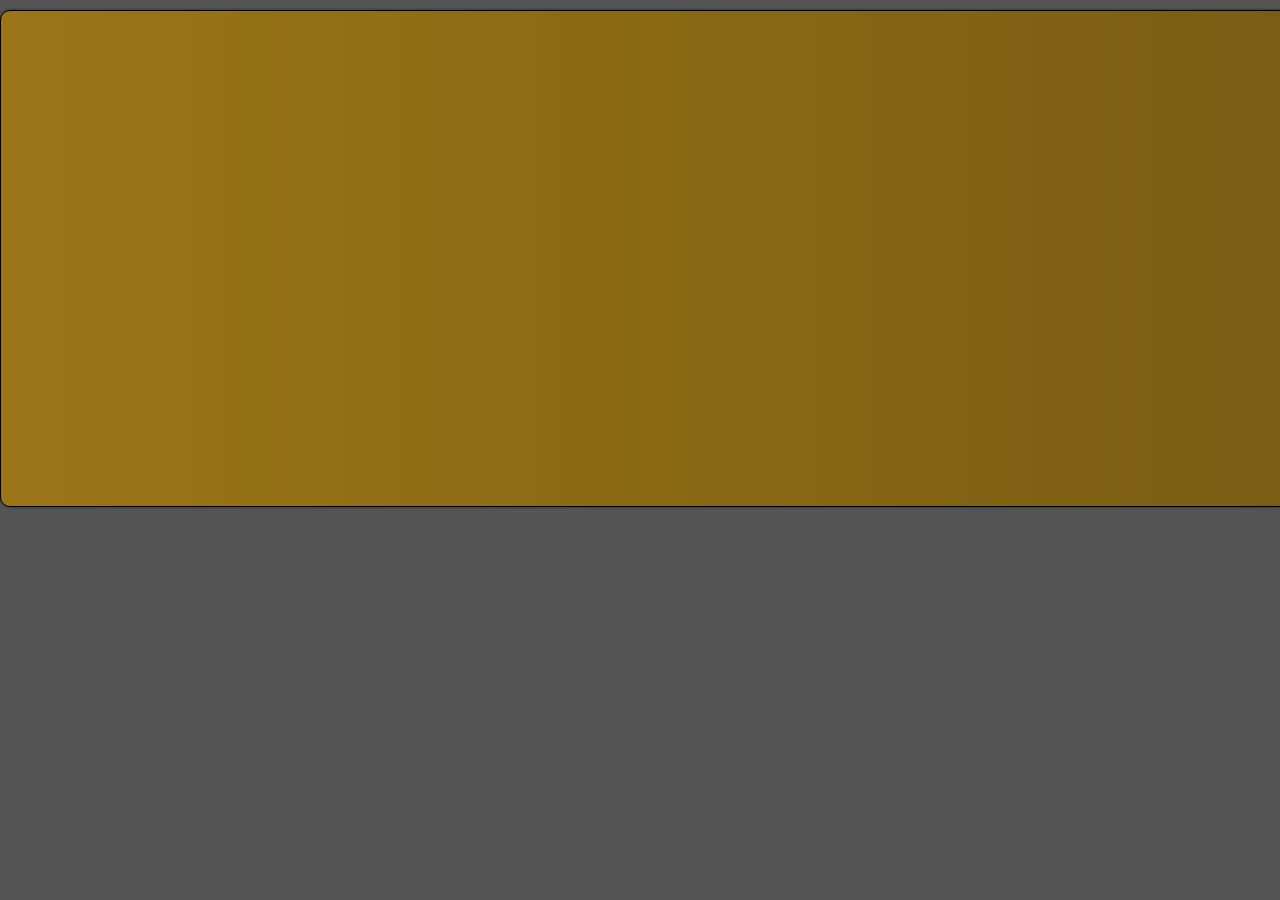
==== index.html @ 2ae2a21c "images" ====
<!DOCTYPE html>
<html lang="en">
<head>
    <meta charset="UTF-8">
    <meta http-equiv="X-UA-Compatible" content="IE=edge">
    <meta name="viewport" content="width=device-width, initial-scale=1.0">
    <title>Jogo da memória</title>
    <link rel="stylesheet" href="style.css">
</head>
<body>
    <div id="container">
        <div class="card" id="card0">
            <div class="face back"></div>
            <div class="face front"></div>
        </div>
        <div class="card" id="card1">
            <div class="face back"></div>
            <div class="face front"></div>
        </div>
        <div class="card" id="card2">
            <div class="face back"></div>
            <div class="face front"></div>
        </div>
        <div class="card" id="card3">
            <div class="face back"></div>
            <div class="face front"></div>
        </div>
        <div class="card" id="card4">
            <div class="face back"></div>
            <div class="face front"></div>
        </div>
        <div class="card" id="card5">
            <div class="face back"></div>
            <div class="face front"></div>
        </div>
        <div class="card" id="card6">
            <div class="face back"></div>
            <div class="face front"></div>
        </div>
        <div class="card" id="card7">
            <div class="face back"></div>
            <div class="face front"></div>
        </div>
        <div class="card" id="card8">
            <div class="face back"></div>
            <div class="face front"></div>
        </div>
        <div class="card" id="card9">
            <div class="face back"></div>
            <div class="face front"></div>
        </div>
        <div class="card" id="card10">
            <div class="face back"></div>
            <div class="face front"></div>
        </div>
        <div class="card" id="card11">
            <div class="face back"></div>
            <div class="face front"></div>
        </div>
        <div class="card" id="card12">
            <div class="face back"></div>
            <div class="face front"></div>
        </div>
        <div class="card" id="card13">
            <div class="face back"></div>
            <div class="face front"></div>
        </div>
        <div class="card" id="card14">
            <div class="face back"></div>
            <div class="face front"></div>
        </div>
        <div class="card" id="card15">
            <div class="face back"></div>
            <div class="face front"></div>
        </div>
    </div>
    <script src="main.js"></script>
</body>
</html>
---- style.css ----
* {
    margin: 0;
    padding: 0;
}

body {
    background: #555;
    font-family: Arial, Helvetica, sans-serif;
}

#container {
    width: 1325px;
    height: 495px;
    border: 1px solid black;
    position: relative;
    margin: 10px auto;
    border-radius: 10px;
    background-image: linear-gradient(to right, #9b7516, #795c13);
    box-shadow: 0px 0px .2em rgba(0, 0, 0, 0.555);
}
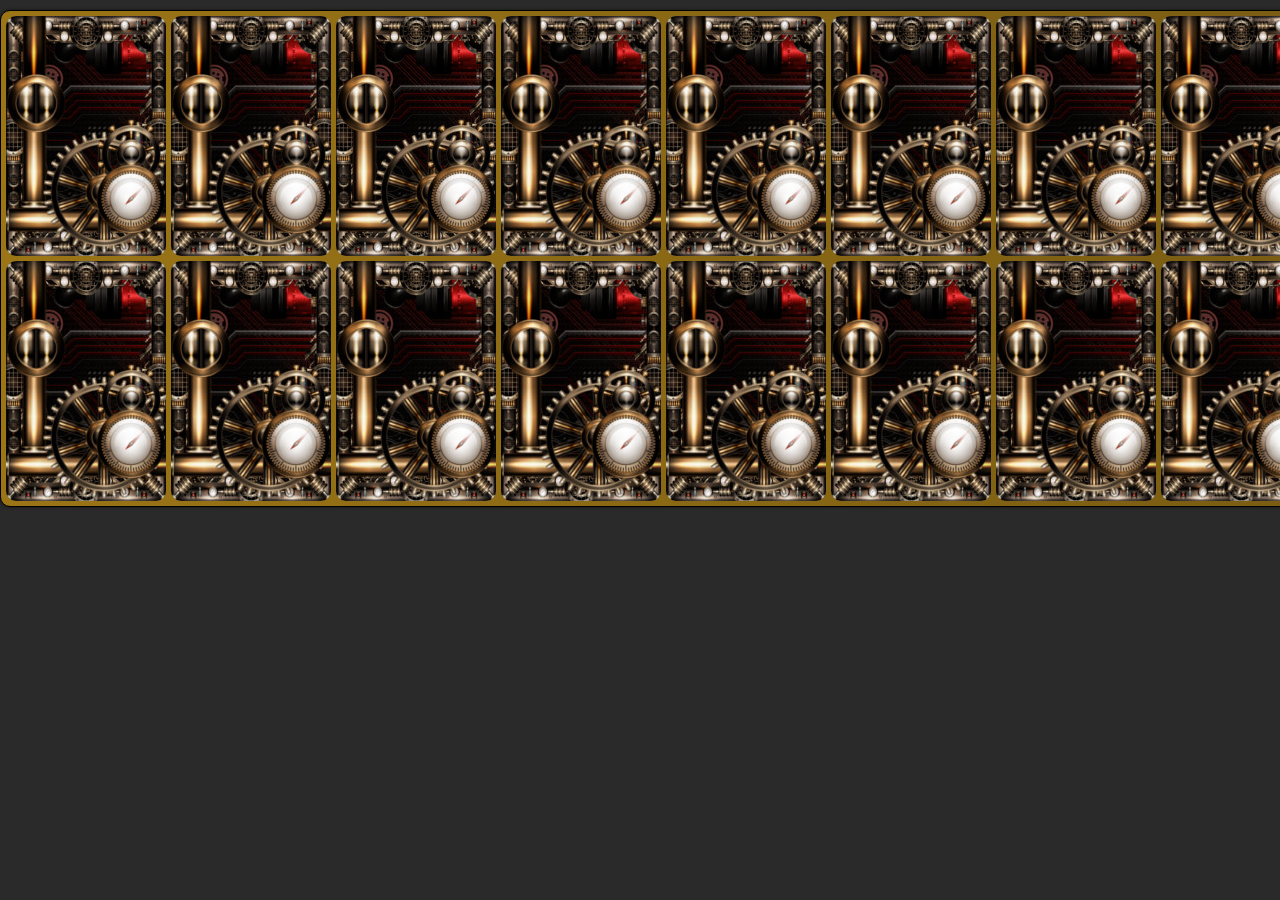
==== commit 7c7e82ab: "Usando Tela Modal de Game Over" ====
--- a/index.html
+++ b/index.html
@@ -74,6 +74,10 @@
             <div class="face front"></div>
         </div>
     </div>
+
+    <div id="modalGameOver">
+        <img src="images/gameover.png" id="imgGameOver">
+    </div>
     <script src="main.js"></script>
 </body>
 </html>
--- a/style.css
+++ b/style.css
@@ -5,6 +5,7 @@
 
 body {
     background: #555;
+    text-align: center;
     font-family: Arial, Helvetica, sans-serif;
 }
 
@@ -17,4 +18,56 @@
     border-radius: 10px;
     background-image: linear-gradient(to right, #9b7516, #795c13);
     box-shadow: 0px 0px .2em rgba(0, 0, 0, 0.555);
+}
+
+.card {
+    width: 160px;
+    height: 240px;
+    position: absolute;
+    border-radius: 10px;
+    cursor: pointer;
+    perspective: 600px;
+}
+
+.card:hover {
+    box-shadow: 0 0 10px #aaa;
+}
+
+.face {
+    width: 100%;
+    height: 100%;
+    position: absolute;
+    border-radius: 10px;
+    transition:all .5s ease-in-out;
+    backface-visibility: hidden;
+}
+
+.front {
+    transform: rotateY(-180deg);
+}
+
+.front.fliped {
+    transform: rotateY(0deg);
+}
+
+.back {
+    background: url('images/verso.jpg');
+
+}
+
+.back.fliped {
+    transform: rotateY(180deg);
+}
+
+#modalGameOver {
+    position: absolute;
+    top: 0;
+    width: 100%;
+    height: 100%;
+    background-color: rgba(0, 0, 0, 0.5);
+    z-index: -2;
+}
+
+#imgGameOver {
+    margin-top: 100px;
 }
